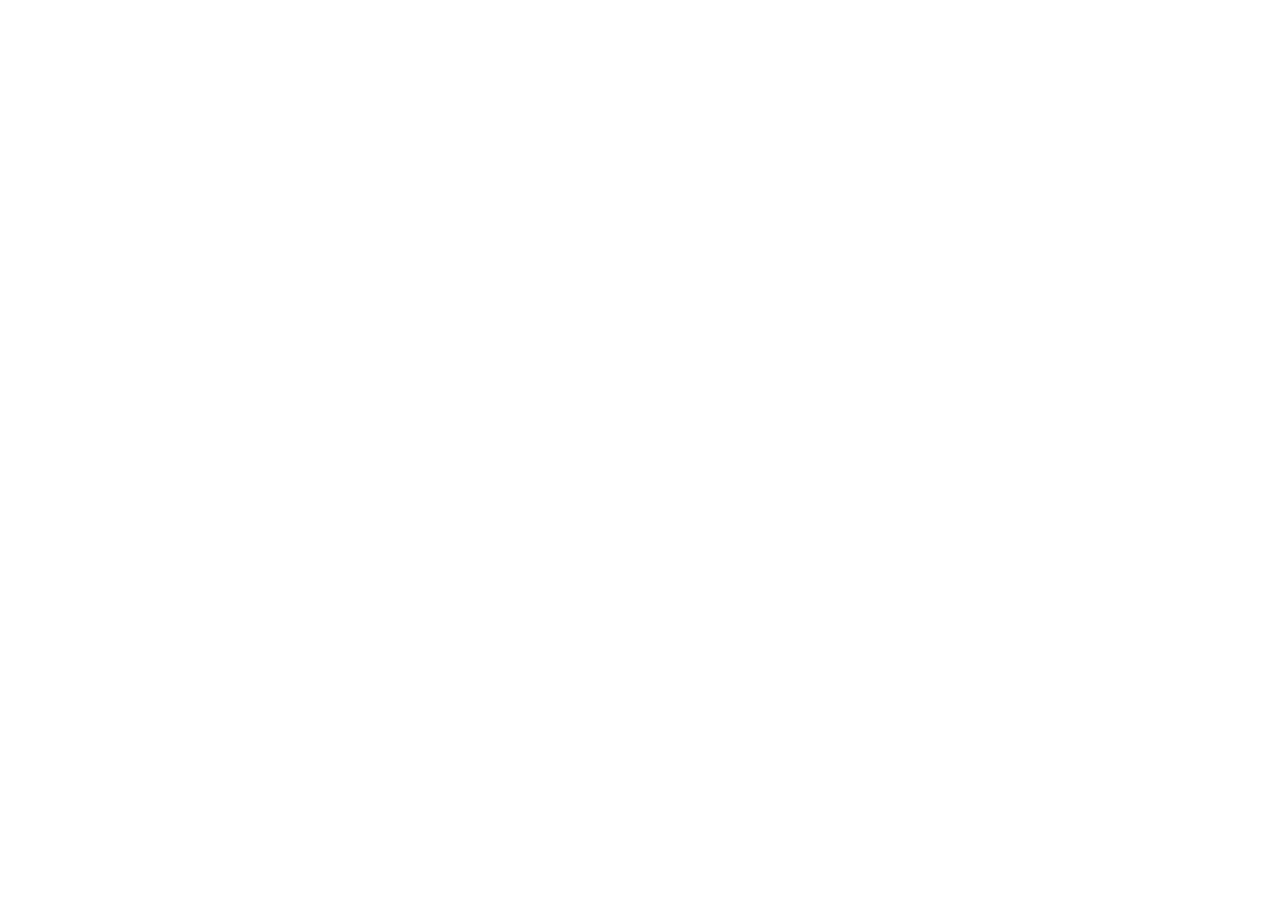
==== frontend-dist/admin.html @ 2e0a66ec "Add status-only document request types" ====
<!DOCTYPE html>
<html lang="en">
<head>
    <meta charset="UTF-8">
    <meta name="viewport" content="width=device-width, initial-scale=1.0">
    <meta name="description" content="Barangay Irawan admin portal for managing residents, announcements, appointments, officials, documents, reservations, reports, and advisories.">
    <title>Admin Portal | Barangay Irawan</title>
        <link rel="icon" type="image/svg+xml" href="data:image/svg+xml,<svg xmlns='http://www.w3.org/2000/svg' viewBox='0 0 100 100'><text y='.9em' font-size='90'>🏢</text></svg>">
        <link rel="preload" as="style" href="https://cdnjs.cloudflare.com/ajax/libs/font-awesome/6.4.0/css/all.min.css" integrity="sha512-iecdLmaskl7CVkqkXNQ/ZH/XLlvWZOJyj7Yy7tcenmpD1ypASozpmT/E0iPtmFIB46ZmdtAc9eNBvH0H/ZpiBw==" crossorigin="anonymous" referrerpolicy="no-referrer" onload="this.onload=null;this.rel='stylesheet'">
        <noscript><link rel="stylesheet" href="https://cdnjs.cloudflare.com/ajax/libs/font-awesome/6.4.0/css/all.min.css" integrity="sha512-iecdLmaskl7CVkqkXNQ/ZH/XLlvWZOJyj7Yy7tcenmpD1ypASozpmT/E0iPtmFIB46ZmdtAc9eNBvH0H/ZpiBw==" crossorigin="anonymous" referrerpolicy="no-referrer"></noscript>
        <script>
            (function() {
                var checkDelay = 2500;
                var timeout = setTimeout(function() {
                      if (globalThis.__APP_MOUNTED) return;
                    document.body.style.margin = '0';
                    document.body.style.fontFamily = 'Arial, sans-serif';
                    document.body.innerHTML = '\n            <div style="max-width:720px;margin:40px auto;padding:20px;background:#fff;border:1px solid #ddd;border-radius:8px;">\n              <h2 style="margin-top:0;color:#c33">Admin app failed to load</h2>\n              <p>The page did not finish mounting. Try refreshing the page and clearing the browser cache.</p>\n            </div>';
                }, checkDelay);
                globalThis.addEventListener('error', function() { clearTimeout(timeout); });
                globalThis.addEventListener('unhandledrejection', function() { clearTimeout(timeout); });
            })();
        </script>
  <script type="module" crossorigin src="/assets/admin-1yyXInUY.js"></script>
  <link rel="modulepreload" crossorigin href="/assets/modulepreload-polyfill-DO-geZuX.js">
  <link rel="modulepreload" crossorigin href="/assets/styles-Civq6SG4.js">
  <link rel="modulepreload" crossorigin href="/assets/useAppointments-DQSJ3-mR.js">
  <link rel="modulepreload" crossorigin href="/assets/uploadUrls-BO6B1j1B.js">
  <link rel="stylesheet" crossorigin href="/assets/styles-B27ZXotz.css">
  <link rel="stylesheet" crossorigin href="/assets/useAppointments-Ct3yITqL.css">
  <link rel="stylesheet" crossorigin href="/assets/admin-DEyXW9Ng.css">
</head>
<body>
    <div id="app"></div>
</body>
</html>
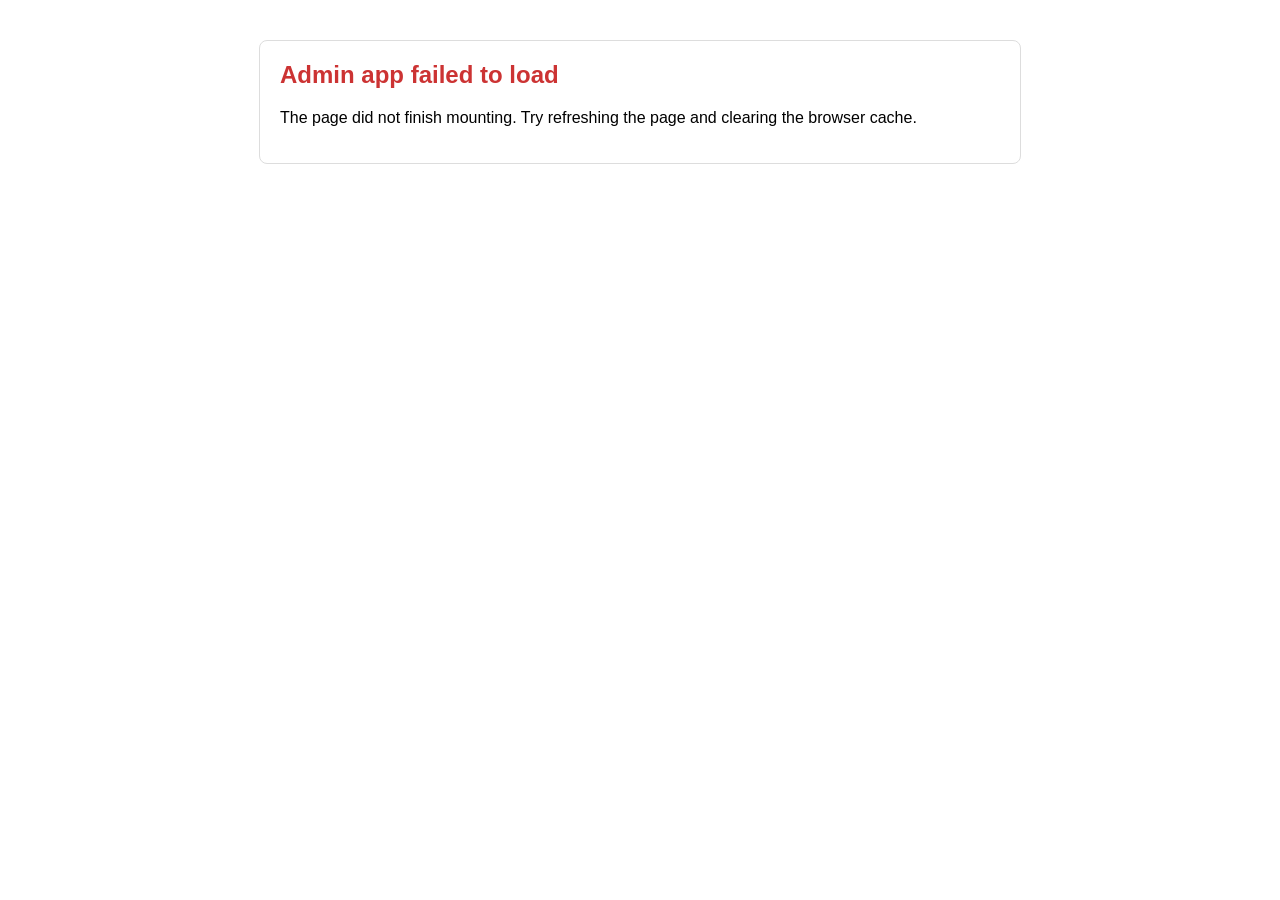
==== commit 1855c802: "Add Tagalog translations across resident services" ====
--- a/frontend-dist/admin.html
+++ b/frontend-dist/admin.html
@@ -21,14 +21,14 @@
                 globalThis.addEventListener('unhandledrejection', function() { clearTimeout(timeout); });
             })();
         </script>
-  <script type="module" crossorigin src="/assets/admin-1yyXInUY.js"></script>
+  <script type="module" crossorigin src="/assets/admin-C5Z1Z7eM.js"></script>
   <link rel="modulepreload" crossorigin href="/assets/modulepreload-polyfill-DO-geZuX.js">
-  <link rel="modulepreload" crossorigin href="/assets/styles-Civq6SG4.js">
-  <link rel="modulepreload" crossorigin href="/assets/useAppointments-DQSJ3-mR.js">
+  <link rel="modulepreload" crossorigin href="/assets/styles-DOSkfVzg.js">
+  <link rel="modulepreload" crossorigin href="/assets/useAppointments-D-8aG09p.js">
   <link rel="modulepreload" crossorigin href="/assets/uploadUrls-BO6B1j1B.js">
   <link rel="stylesheet" crossorigin href="/assets/styles-B27ZXotz.css">
   <link rel="stylesheet" crossorigin href="/assets/useAppointments-Ct3yITqL.css">
-  <link rel="stylesheet" crossorigin href="/assets/admin-DEyXW9Ng.css">
+  <link rel="stylesheet" crossorigin href="/assets/admin-CP32peCQ.css">
 </head>
 <body>
     <div id="app"></div>
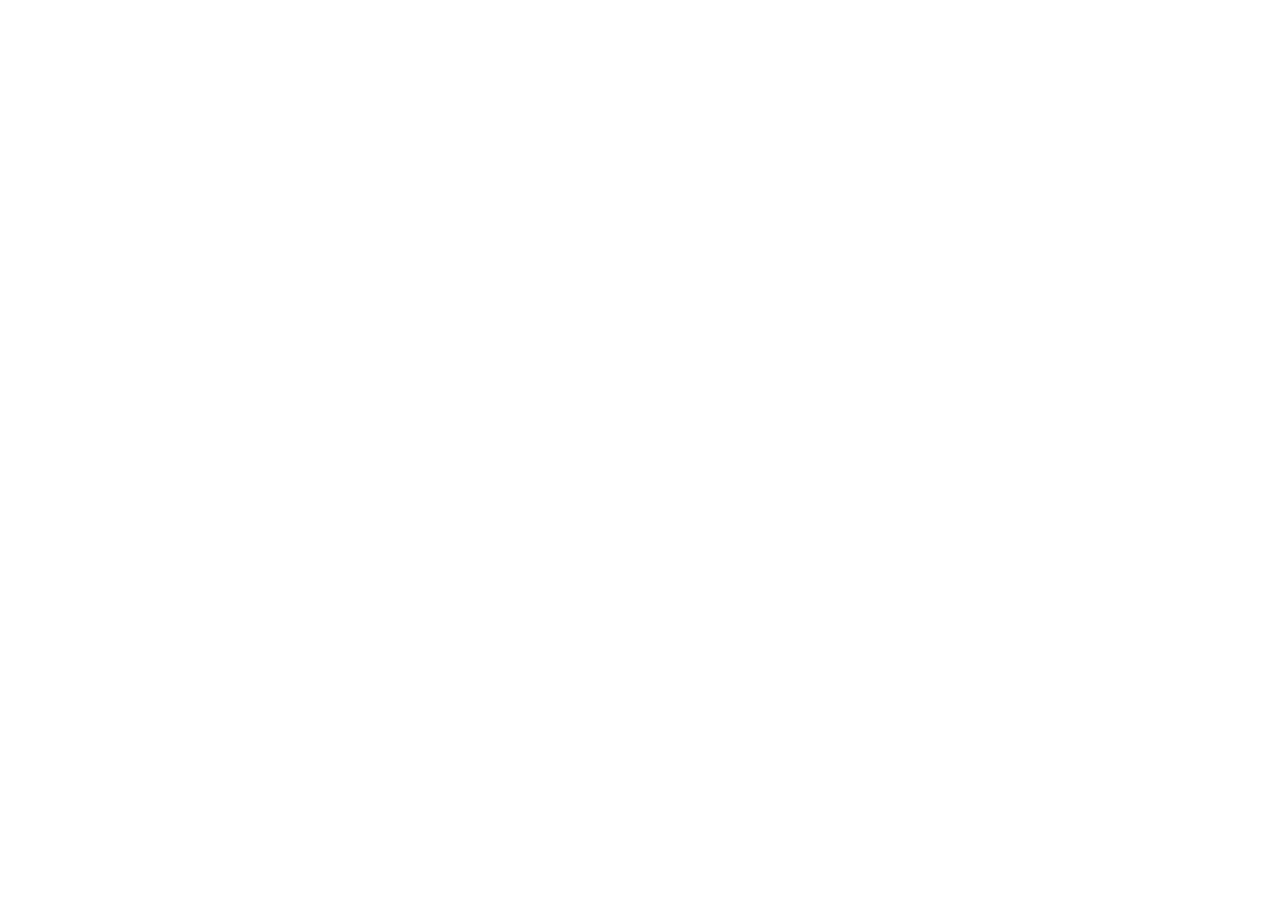
==== commit bd995924: "Complete Tagalog translations for admin portal" ====
--- a/frontend-dist/admin.html
+++ b/frontend-dist/admin.html
@@ -21,14 +21,14 @@
                 globalThis.addEventListener('unhandledrejection', function() { clearTimeout(timeout); });
             })();
         </script>
-  <script type="module" crossorigin src="/assets/admin-C5Z1Z7eM.js"></script>
+  <script type="module" crossorigin src="/assets/admin-C0xiEvBJ.js"></script>
   <link rel="modulepreload" crossorigin href="/assets/modulepreload-polyfill-DO-geZuX.js">
-  <link rel="modulepreload" crossorigin href="/assets/styles-DOSkfVzg.js">
-  <link rel="modulepreload" crossorigin href="/assets/useAppointments-D-8aG09p.js">
+  <link rel="modulepreload" crossorigin href="/assets/styles-BUHGo_hS.js">
+  <link rel="modulepreload" crossorigin href="/assets/useAppointments-pFm4LGeO.js">
   <link rel="modulepreload" crossorigin href="/assets/uploadUrls-BO6B1j1B.js">
   <link rel="stylesheet" crossorigin href="/assets/styles-B27ZXotz.css">
   <link rel="stylesheet" crossorigin href="/assets/useAppointments-Ct3yITqL.css">
-  <link rel="stylesheet" crossorigin href="/assets/admin-CP32peCQ.css">
+  <link rel="stylesheet" crossorigin href="/assets/admin-H-8WuiEH.css">
 </head>
 <body>
     <div id="app"></div>
